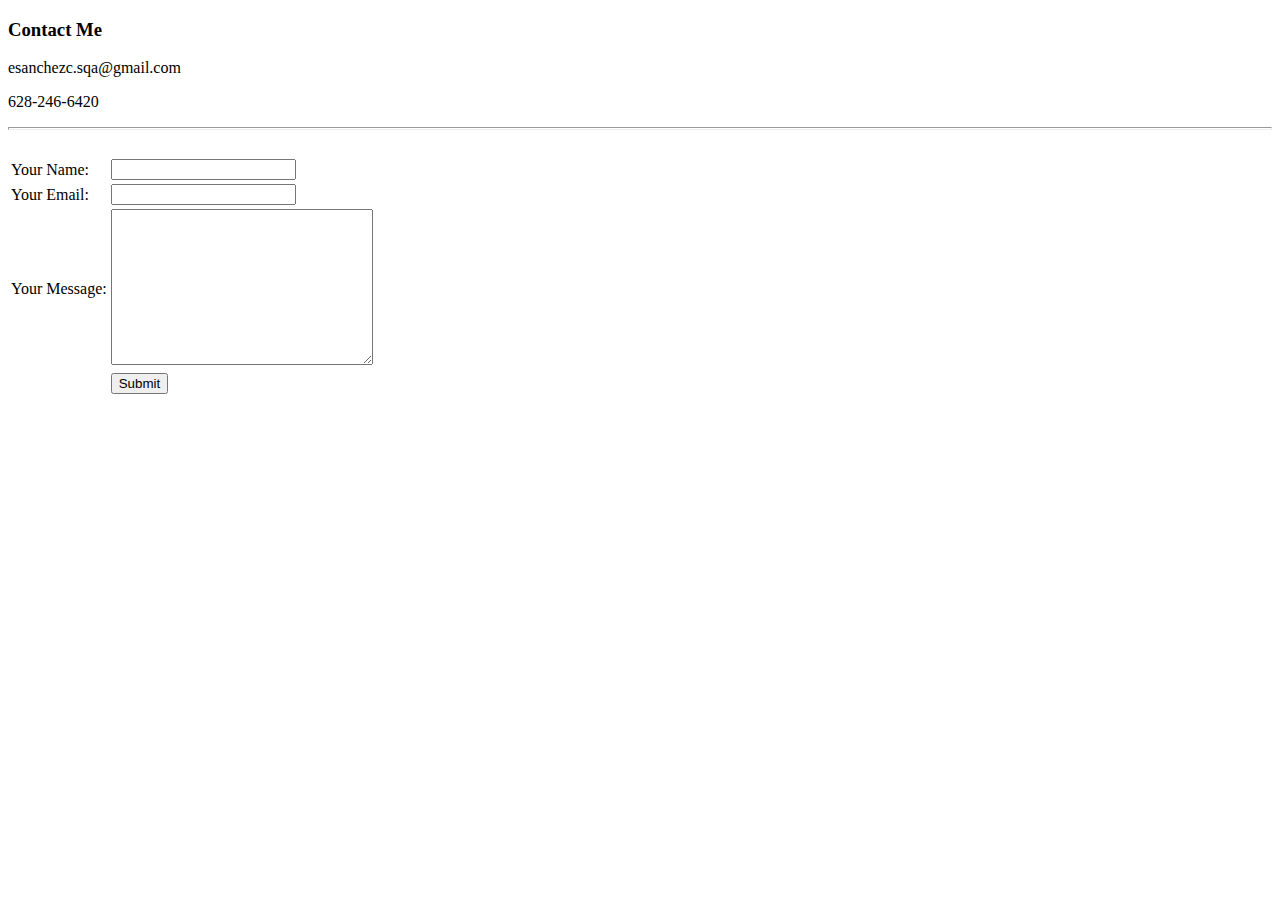
==== contact_me.html @ c538f4f0 "Initial files web resume" ====
<!DOCTYPE html>
<html>

<head>
    <meta charset="utf-8">
    <title>Emanuel Sanchez - Contact Me</title>
</head>

<body>
    <h3>Contact Me</h3>
    <p>esanchezc.sqa@gmail.com</p>
    <p>628-246-6420</p>
    <hr size="3">
    <form enctype="text/plain" action="mailto:esanchezc.sqa@gmail.com" method="post">
        <table>
            <tr>
                <td><label>Your Name: </label></td>
                <td><input type="text" name="yourName" value=""></td>
            </tr>
            <tr>
                <td><label>Your Email: </label></td>
                <td><input type="email" name="yourEmail"></td>
            </tr>
            <br>
            <tr>
                <td><label>Your Message: </label></td>
                <td><textarea name="yourMessage" rows="10" cols="30"></textarea></td>
            </tr>
            <tr>
                <td></td>
                <td><input type="submit"></td>
            </tr>
        </table>
    </form>
</body>

</html>
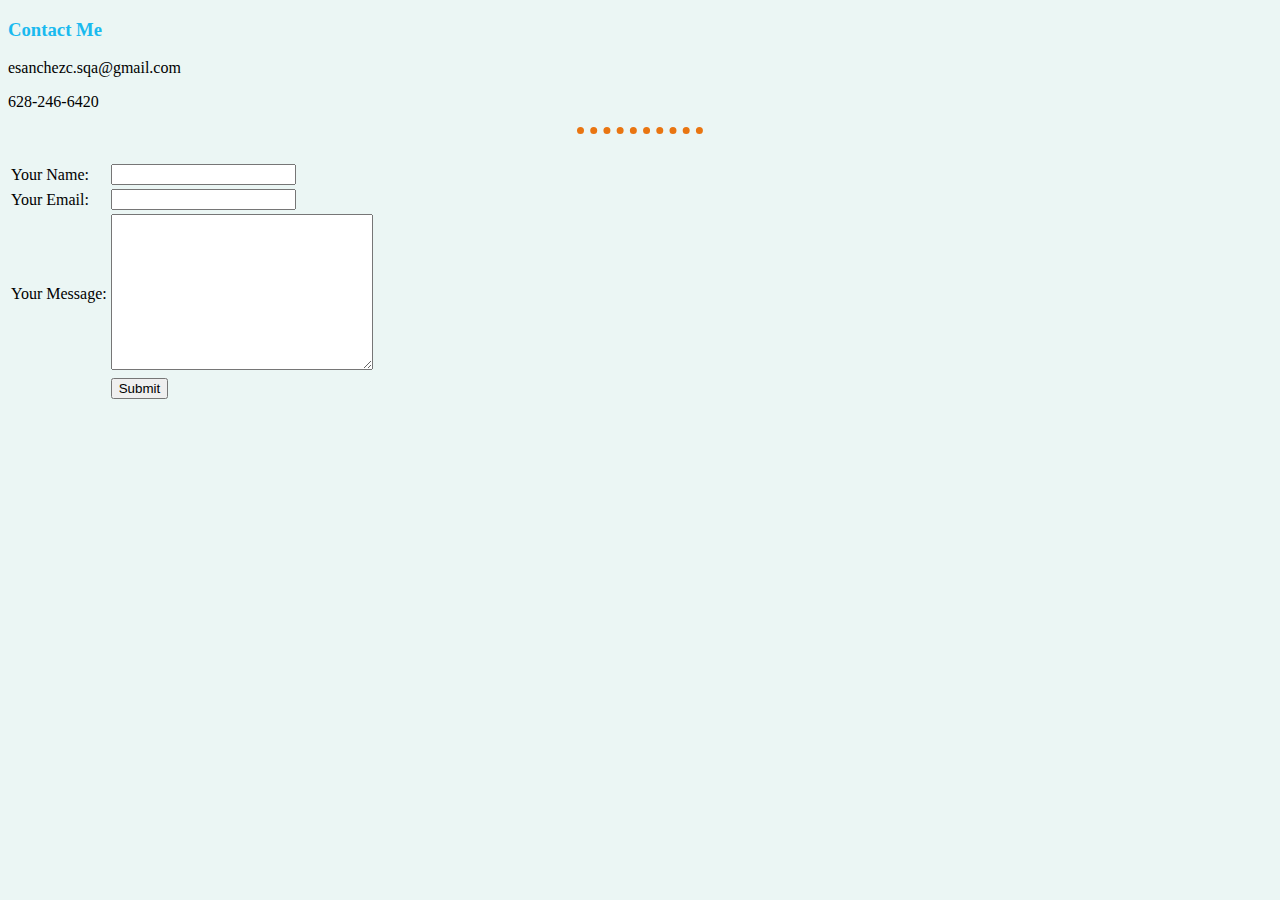
==== commit 0ced4f79: "Start styling with css" ====
--- a/contact_me.html
+++ b/contact_me.html
@@ -4,6 +4,7 @@
 <head>
     <meta charset="utf-8">
     <title>Emanuel Sanchez - Contact Me</title>
+    <link rel="stylesheet" href="css/styles.css">
 </head>
 
 <body>
--- a/css/styles.css
+++ b/css/styles.css
@@ -0,0 +1,14 @@
+body {
+    background-color: rgba(231, 244, 242, 0.832);
+}
+
+hr {
+    border-color: rgb(233, 117, 17);
+    border-width: 7px;
+    border-style: dotted none none none;
+    width: 10%;
+}
+
+h1, h3 {
+    color: rgb(26, 186, 239)
+}